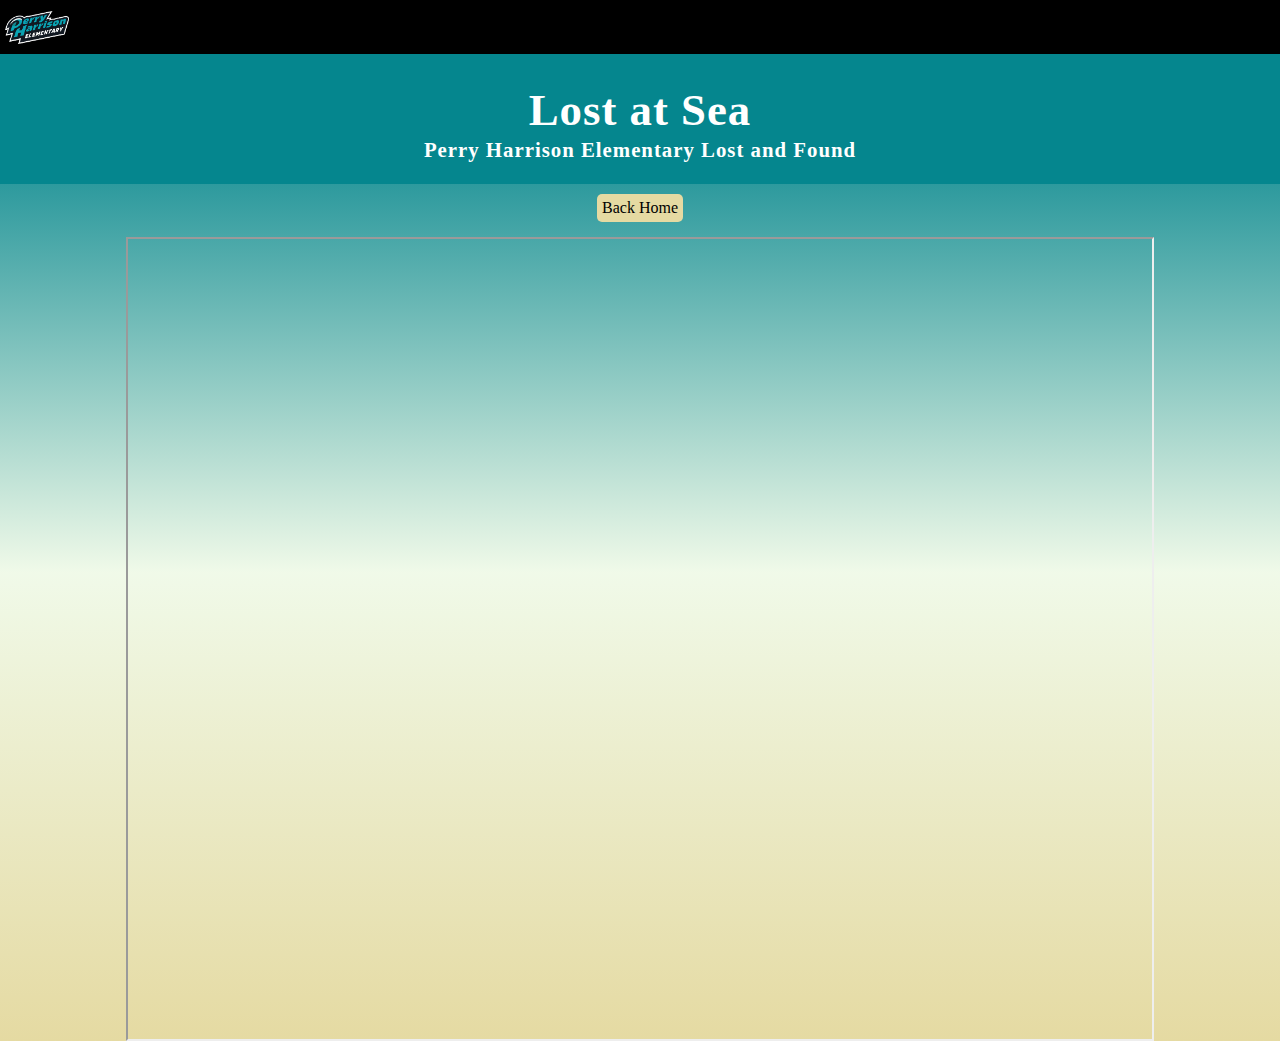
==== form.html @ 92affc65 "added form page" ====
<!DOCTYPE html>
<html lang="en">
<head>
  <meta charset="utf-8">
  <meta name="viewport" content ="width=device-width,
        initial-scale-1, shrink-to-fit=no">
  <title>Lost at Sea</title>
  <link rel="stylesheet" href="styles.css">
  <link rel="icon" href="imgs/phelogo.png" type="image/x-icon"/>
  <link rel="shortcut icon" href="imgs/phelogo.png" type="image/x-icon" />

  <link rel="preconnect" href="https://fonts.googleapis.com">
<link rel="preconnect" href="https://fonts.gstatic.com" crossorigin>
<link href="https://fonts.googleapis.com/css2?family=Shrikhand&display=swap" rel="stylesheet">
</head>


<header>
    <div id="blckbar">
        <img id="logo" src="imgs/phelogo.png">
    </div>
</header>

<body> 

    <div id="subhead">
        <div>
        <h1>Lost at Sea</h1>
        <h2>Perry Harrison Elementary Lost and Found</h2>
        </div>
    </div>

    <div class="formbx">
        <a id="fmname" href="index.html">Back Home</a>
    </div>

    <div id="fm">
    <iframe id="form-box" src="https://docs.google.com/forms/d/e/1FAIpQLSc1DUf7bzXh0h9jVxKPIOnY1Kz4-FkbS-9XPy2zhdgDh9nAag/viewform?embedded=true" width="80%" height="800"></iframe>
    </div>

</body>
---- styles.css ----
.shrikhand-regular {
    font-family: "Shrikhand", serif;
    font-weight: 400;
    font-style: normal;
  }
  

body{
    font-family: Arial, Helvetica, sans-serif;
    margin: 0;
    padding: 0;
    background: linear-gradient(180deg,#05868E 10% , #ebf8e1be, #e5daa2 );
    background-size: 200%;
    background-repeat: no-repeat;
}

#msg{
    font-family: serif;
    font-size: 100%;
    margin: 10px;
    text-align: center;
    color: white;
}

h1{
    color: white;
    font-size: 280%;
    letter-spacing: 1px;
    line-height: 50%;
    text-align: center;
    margin: 0;
    padding: 0;
    font-family: serif;
}

h2{
    color: white;
    font-size: 130%;
    text-align: center;
    font-family: serif;
    letter-spacing: 1px;
}

h4{
    color:white;
    font-family: serif;
    text-align: center;
    margin: 10px;
}


header{
    background-color: black;
    height: 6vh;
    margin-top: 0;
}

#blckbar{
    background-color: black;
    height: 6vh;
    display: flex;
    justify-content: left;
    align-items: center;
    color: white;
}

#subhead{
    padding-top: 40px;
    display: flex;
    justify-content: center;
    align-items: center;
    background-color: #05868E;
    height: 10vh;

}

#whitebar{
    display: flex;
    align-items: center;
    color: black;
    flex-wrap: wrap;
    justify-content: center;
}


#bluebar{
    background-color: #05868E;
    height: 4vh;
    display: flex;
    justify-content: center;
    align-items: center;
}


#logo{
    width:64px;
    margin:5px;
}

#bcktotop{
    position: -webkit-sticky;
    position:sticky;  
    top:0;
    margin:10px;
  
}

#bcktotoplabel{
    color:black;
    font-family: serif;
    text-align: center;
    text-decoration: none;
    border-radius: 5px;
    font-size: 120%;
    padding:5px;
}

#bcktotoplabel:hover{
    background-color:#05868E;
    color:white;
    transition: ease;
}


.img{
    display: flex;
    justify-content: space-evenly;
    align-items: center;
    flex-wrap: wrap;
}

img{
    width: 50%;
    margin: 5px;
    transition: 2s ease;
}

img:hover{
    width:80%;
    transition: 2s ease;
}


.nav{
    color:white;
    background-color: black;
    display: flex;
    align-items: center;
    text-decoration: none;
    text-align: center;
    font-family: serif;
    margin: 10px;
    border-width: 2px;
    border-radius: 5px;
    padding-left: 10px;
    padding-right: 10px;
    height:5.7vh;
}

.nav:hover{
    color: black;
    transition: .5s ease;
    background-color: #e5daa2;
}

#hders{
    text-align: center;
    background-color: #e5daa2;
    border-style: solid;
    border-right: 0;
    border-left: 0;
    font-size:120%;
    padding: 1vh;
    font-family: serif;
    letter-spacing: 1px;
}

#fm{
    display: flex;
    justify-content: center;
    align-items: center;
    margin-top: 15px;
}

.formbx{
   display: flex;
   align-items: center;
   justify-content: center;
   margin-top: 10px;
}

#fmname{
    text-align: center;
    text-decoration: none;
    list-style: none;
    color: black;
    padding: 5px;
    font-family: serif;
    border-radius: 5px;
    background-color: #e5daa2;
}

#fmname:hover{
    background-color:black;
    transition: .5s ease;
    color:#e5daa2;
}

@media (max-width: 480px){
    img{
        width: 80%;
        margin: 5px;
        transition: 2s ease;
    }
}
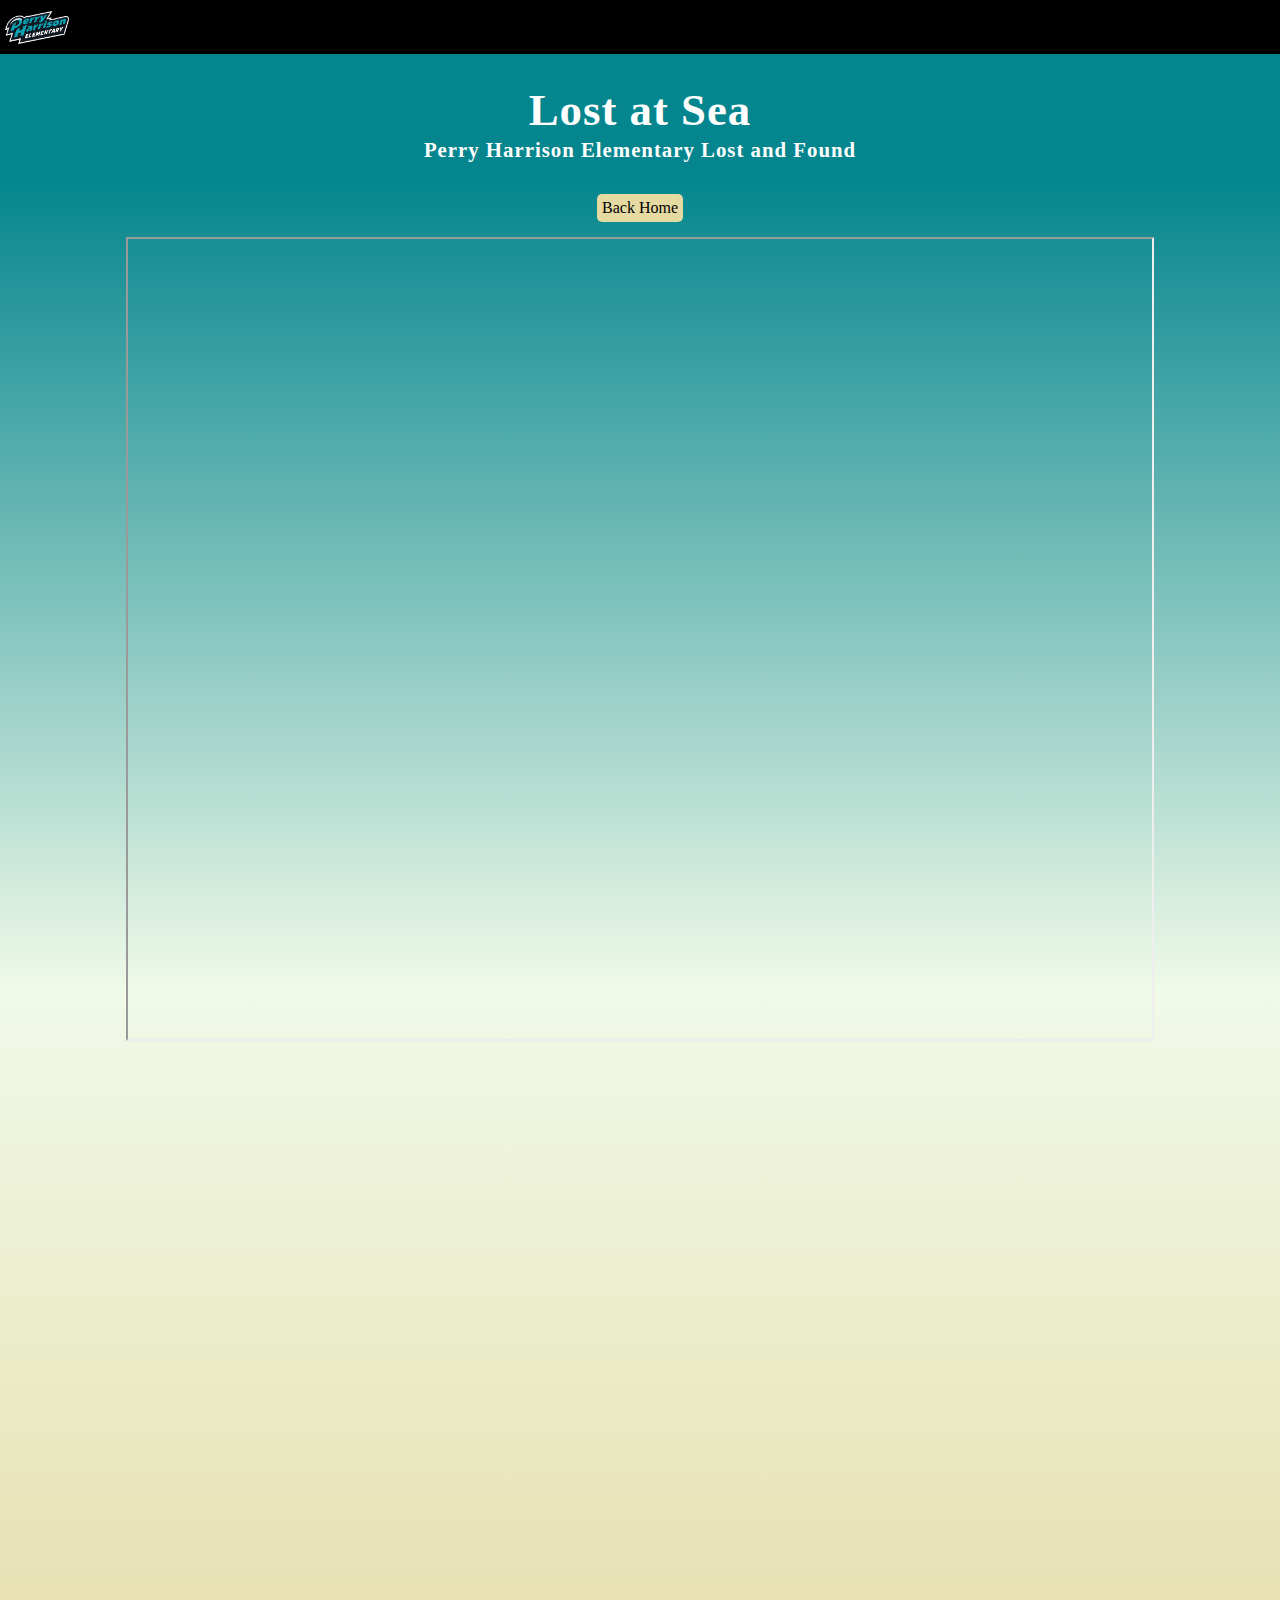
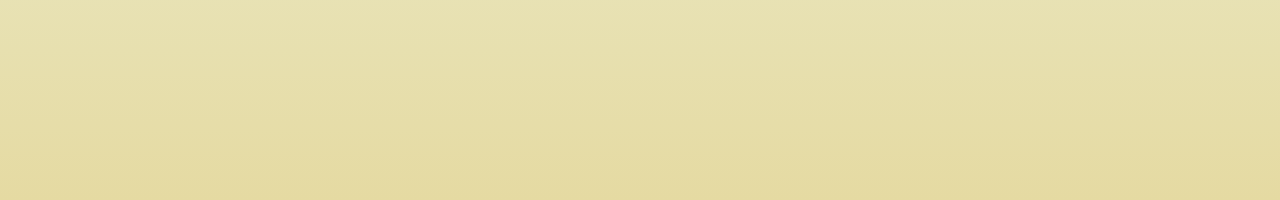
==== commit cbdf7092: "removed pictures" ====
--- a/form.html
+++ b/form.html
@@ -35,7 +35,10 @@
     </div>
 
     <div id="fm">
-    <iframe id="form-box" src="https://docs.google.com/forms/d/e/1FAIpQLSc1DUf7bzXh0h9jVxKPIOnY1Kz4-FkbS-9XPy2zhdgDh9nAag/viewform?embedded=true" width="80%" height="800"></iframe>
+    <iframe id="form-box" src="https://docs.google.com/forms/d/e/1FAIpQLSfQooiBKIWtY08cak5NvqcrCKbmFM5qYesh5QYK6G-y9Yr1Hg/viewform?usp=sf_link" width="80%" height="800"></iframe>
     </div>
 
 </body>
+
+</html>
+
--- a/styles.css
+++ b/styles.css
@@ -12,7 +12,9 @@
     background: linear-gradient(180deg,#05868E 10% , #ebf8e1be, #e5daa2 );
     background-size: 200%;
     background-repeat: no-repeat;
-}
+    height: 200vh;
+}
+
 
 #msg{
     font-family: serif;
